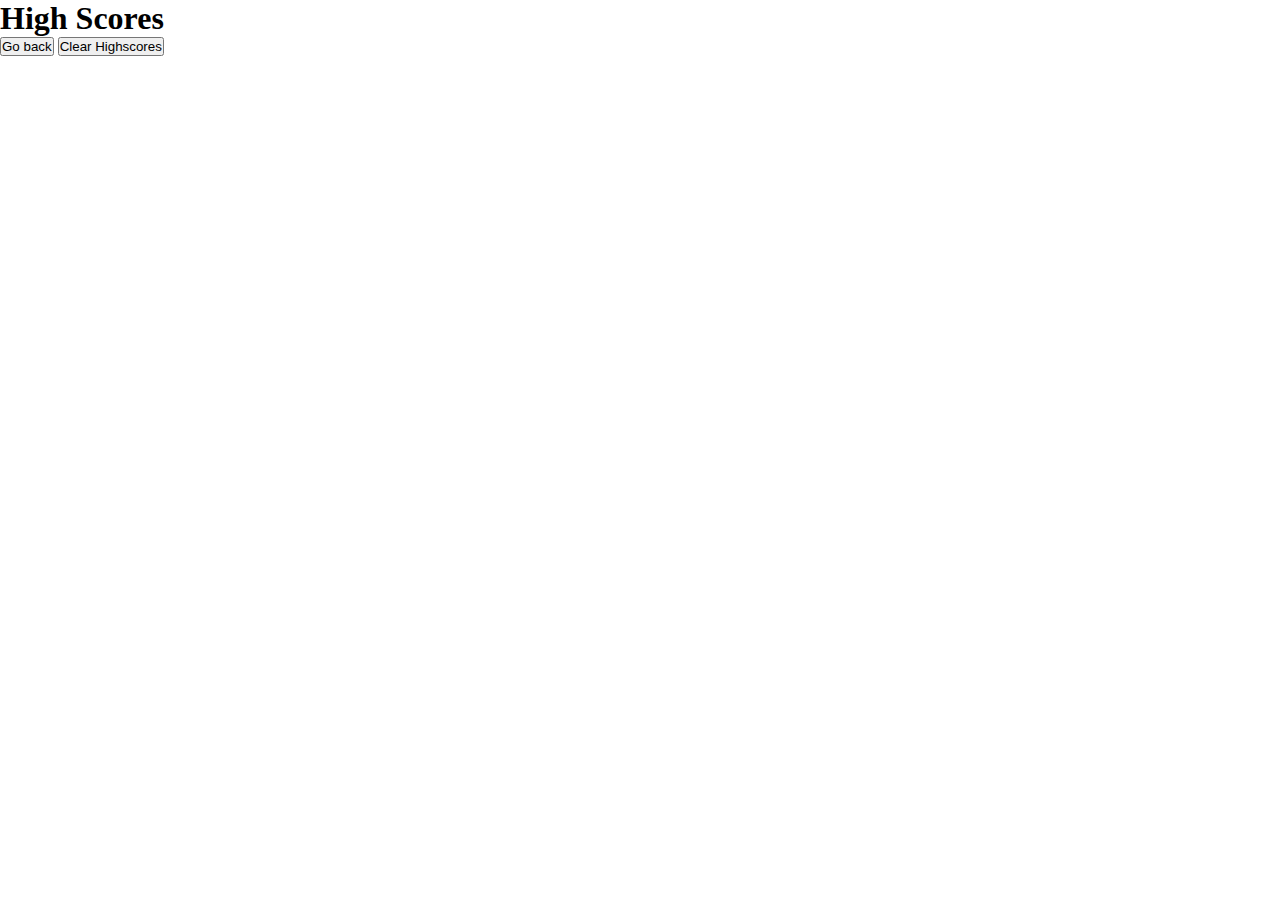
==== highscores.html @ 19820ca4 "Completing html" ====
<!DOCTYPE html>

<html lang="en-us">

<head>
    <meta charset="UTF-8">
    <title>Coding Quiz Challenge</title>
    <link rel="stylesheet" href="./assets/style.css"> 
</head>

<body>
    <main id="quiz">
        <div id="timer"></div>
        <div id="quiz-content">
            <h1>High Scores</h1>
            <ul id="scores"></ul>
            <button id="go-back">Go back</button>
            <button id="clear" value="reset">Clear Highscores</button>
        </div>
    </main>

    <script src="highscores.js"></script>
    
</body>

</html>
---- assets/style.css ----
* {
    box-sizing: border-box;
    padding: 0;
    margin: 0;
}

body {
    background-color: white;
}

header {
    padding: 20px;
    background-color: white;
}

header h1 {
    display: inline;
    justify-content: space-between;
    margin-left: 200px;
    font-size: 25px;
}

.view-scores {
  
    font-size: 25px;
}
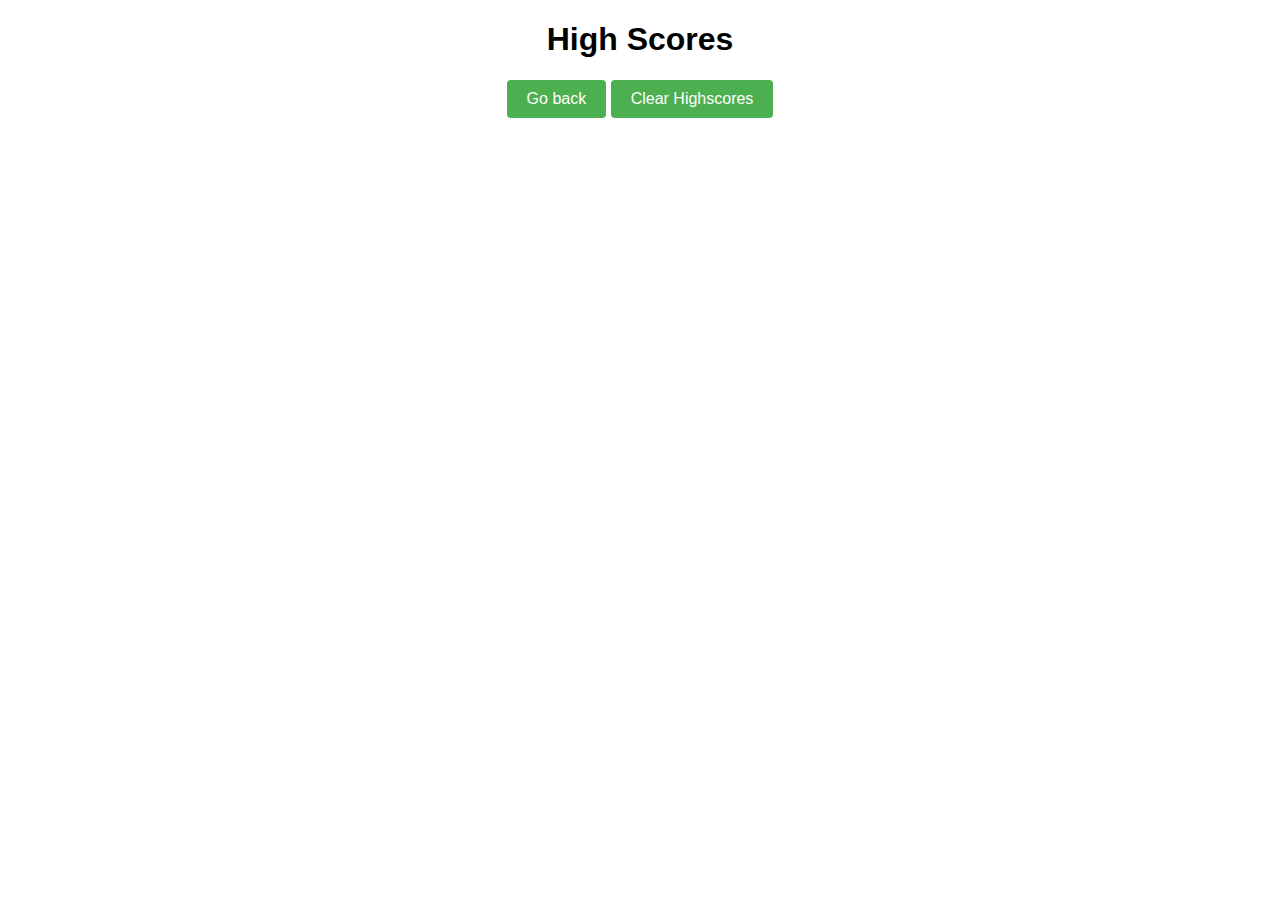
==== commit c11eef78: "Finished quiz portion of the project" ====
--- a/highscores.html
+++ b/highscores.html
@@ -5,14 +5,17 @@
 <head>
     <meta charset="UTF-8">
     <title>Coding Quiz Challenge</title>
+    <meta name="viewport" content="width=device-width, initial-scale=1.0">
+    <meta http-equiv="X-UA-Compatible" content="ie=edge">
     <link rel="stylesheet" href="./assets/style.css"> 
 </head>
 
 <body>
-    <main id="quiz">
+    <main id="container">
         <div id="timer"></div>
         <div id="quiz-content">
             <h1>High Scores</h1>
+            <!-- List of high scores. -->
             <ul id="scores"></ul>
             <button id="go-back">Go back</button>
             <button id="clear" value="reset">Clear Highscores</button>
@@ -20,7 +23,7 @@
     </main>
 
     <script src="highscores.js"></script>
-    
+
 </body>
 
 </html>--- a/assets/style.css
+++ b/assets/style.css
@@ -1,26 +1,109 @@
 * {
+    font-family: Verdana, Geneva, Tahoma, sans-serif;
+}
+
+body {
+    font-family: Arial, sans-serif;
+    text-align: center;
+}
+
+#quiz-container {
+    max-width: 600px;
+    margin: 20px auto;
+    padding: 20px;
+    border: 1px solid #ccc;
+    border-radius: 8px;
+}
+
+button {
+    padding: 10px 20px;
+    font-size: 16px;
+    cursor: pointer;
+    background-color: #4caf50;
+    color: white;
+    border: none;
+    border-radius: 4px;
+}
+
+/* body, html {
+    height: 100%;
+    width: 100%;
+}
+
+body {
+    background-color: azure;
+    background-attachment: scroll;
     box-sizing: border-box;
-    padding: 0;
     margin: 0;
 }
 
-body {
-    background-color: white;
+nav {
+    margin: 10px;
+    width: fit-content;
 }
 
-header {
-    padding: 20px;
-    background-color: white;
+nav a {
+    color: black;
+    text-decoration: none;
+    padding: 10px;
+    font-size: 20px;
 }
 
-header h1 {
-    display: inline;
-    justify-content: space-between;
-    margin-left: 200px;
+h1 {
     font-size: 25px;
 }
 
-.view-scores {
-  
-    font-size: 25px;
-}+ul {
+    list-style: none;
+    padding-inline-start: 0px;
+}
+
+button {
+    display: inline-block;
+    background-color:aliceblue;
+    font-size: 15px;
+    padding: 6px 7px;
+    border: 4px solid;
+    border-radius: 9px;
+    transition-duration: 0.5s;
+}
+
+button:hover {
+    box-shadow: 0 8px 10px 0 rgba(0,0,0,0), 0 6px 50px 0 rgba(0,0,0,0.25);
+}
+
+#submit {
+    padding: 2px 10px;
+    border-radius: 0px;
+}
+#nextButton {
+    padding: 5px 10px;
+}
+#container {
+    display: flex;
+    flex-direction: column;
+    align-items: center;
+    max-width: 50%;
+    margin: auto;
+    margin-top: 10%;
+    height: 75%;
+    box-sizing: border-box;
+    padding: 20px 0;
+}
+#timer {
+    text-align: center;
+}
+#quizContent {     
+    text-align: center;
+}
+#optionsUl li {
+    margin:10px;
+}
+#optionsUl button {
+    width: 400px;
+}
+#scoreLi {
+    color: white;
+    font-size: 20px;
+
+} */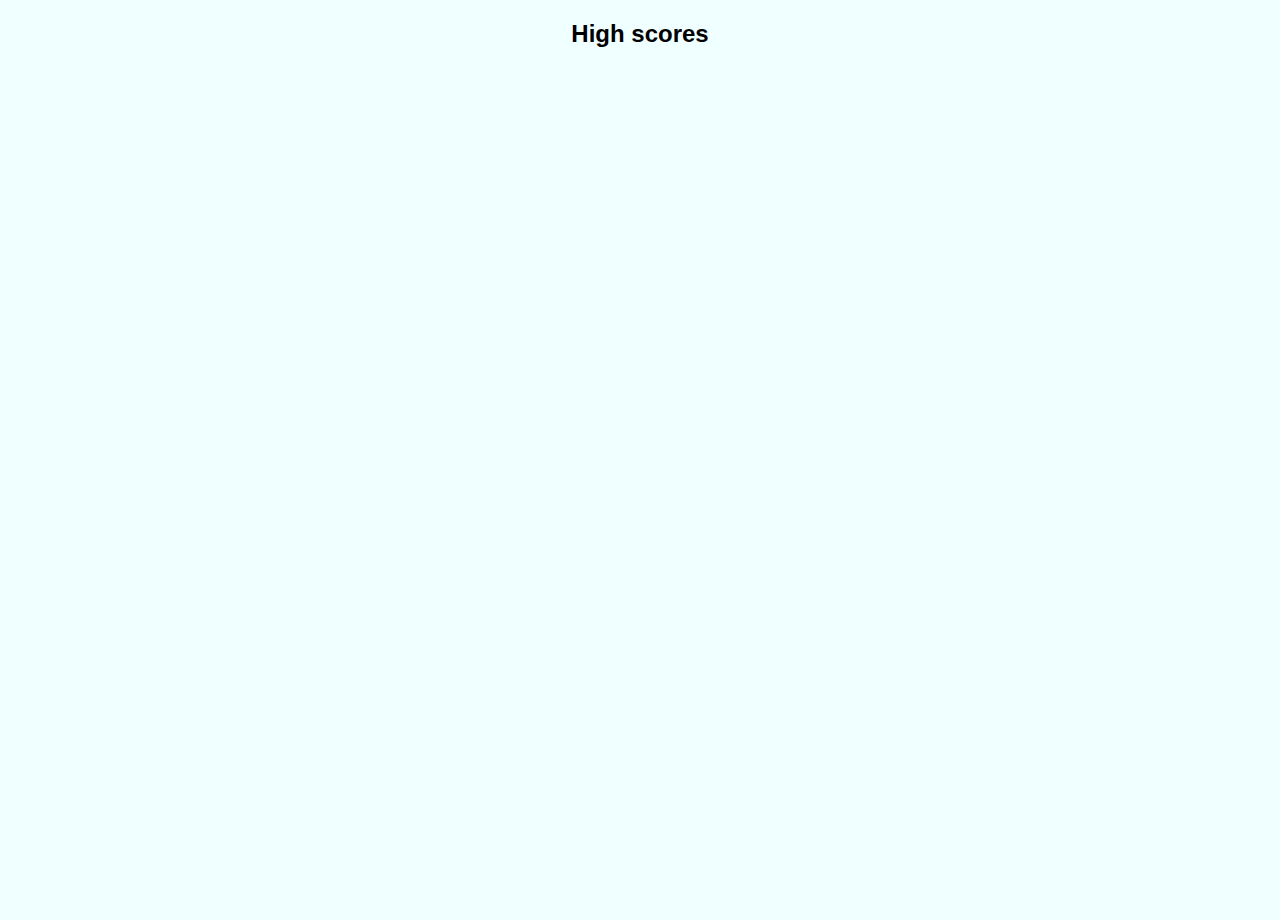
==== commit 65a29524: "Trying to figure out the high score section" ====
--- a/highscores.html
+++ b/highscores.html
@@ -4,23 +4,16 @@
 
 <head>
     <meta charset="UTF-8">
-    <title>Coding Quiz Challenge</title>
+    <title>Coding Quiz Challenge - High Scores</title>
     <meta name="viewport" content="width=device-width, initial-scale=1.0">
     <meta http-equiv="X-UA-Compatible" content="ie=edge">
     <link rel="stylesheet" href="./assets/style.css"> 
 </head>
+<body>
+    
+    <h2>High scores</h2>
 
-<body>
-    <main id="container">
-        <div id="timer"></div>
-        <div id="quiz-content">
-            <h1>High Scores</h1>
-            <!-- List of high scores. -->
-            <ul id="scores"></ul>
-            <button id="go-back">Go back</button>
-            <button id="clear" value="reset">Clear Highscores</button>
-        </div>
-    </main>
+    <ul id="high-scores-list"></ul>
 
     <script src="highscores.js"></script>
 
--- a/assets/style.css
+++ b/assets/style.css
@@ -2,9 +2,8 @@
     font-family: Verdana, Geneva, Tahoma, sans-serif;
 }
 
-body {
-    font-family: Arial, sans-serif;
-    text-align: center;
+header {
+    text-align: left;
 }
 
 #quiz-container {
@@ -25,7 +24,7 @@
     border-radius: 4px;
 }
 
-/* body, html {
+body, html {
     height: 100%;
     width: 100%;
 }
@@ -34,33 +33,13 @@
     background-color: azure;
     background-attachment: scroll;
     box-sizing: border-box;
+    text-align: center;
     margin: 0;
-}
-
-nav {
-    margin: 10px;
-    width: fit-content;
-}
-
-nav a {
-    color: black;
-    text-decoration: none;
-    padding: 10px;
-    font-size: 20px;
-}
-
-h1 {
-    font-size: 25px;
-}
-
-ul {
-    list-style: none;
-    padding-inline-start: 0px;
 }
 
 button {
     display: inline-block;
-    background-color:aliceblue;
+    background-color:darkblue;
     font-size: 15px;
     padding: 6px 7px;
     border: 4px solid;
@@ -69,41 +48,18 @@
 }
 
 button:hover {
-    box-shadow: 0 8px 10px 0 rgba(0,0,0,0), 0 6px 50px 0 rgba(0,0,0,0.25);
+    box-shadow: 0 8px 10px 0 rgba(0,0,0,0), 0 7px 6px 0 rgba(0,0,0,0.5);
 }
 
-#submit {
-    padding: 2px 10px;
-    border-radius: 0px;
-}
-#nextButton {
-    padding: 5px 10px;
-}
-#container {
-    display: flex;
-    flex-direction: column;
-    align-items: center;
-    max-width: 50%;
-    margin: auto;
-    margin-top: 10%;
-    height: 75%;
-    box-sizing: border-box;
-    padding: 20px 0;
-}
 #timer {
     text-align: center;
 }
 #quizContent {     
     text-align: center;
 }
-#optionsUl li {
-    margin:10px;
-}
-#optionsUl button {
-    width: 400px;
-}
+
 #scoreLi {
-    color: white;
+    color: darkblue;
     font-size: 20px;
 
-} */+}